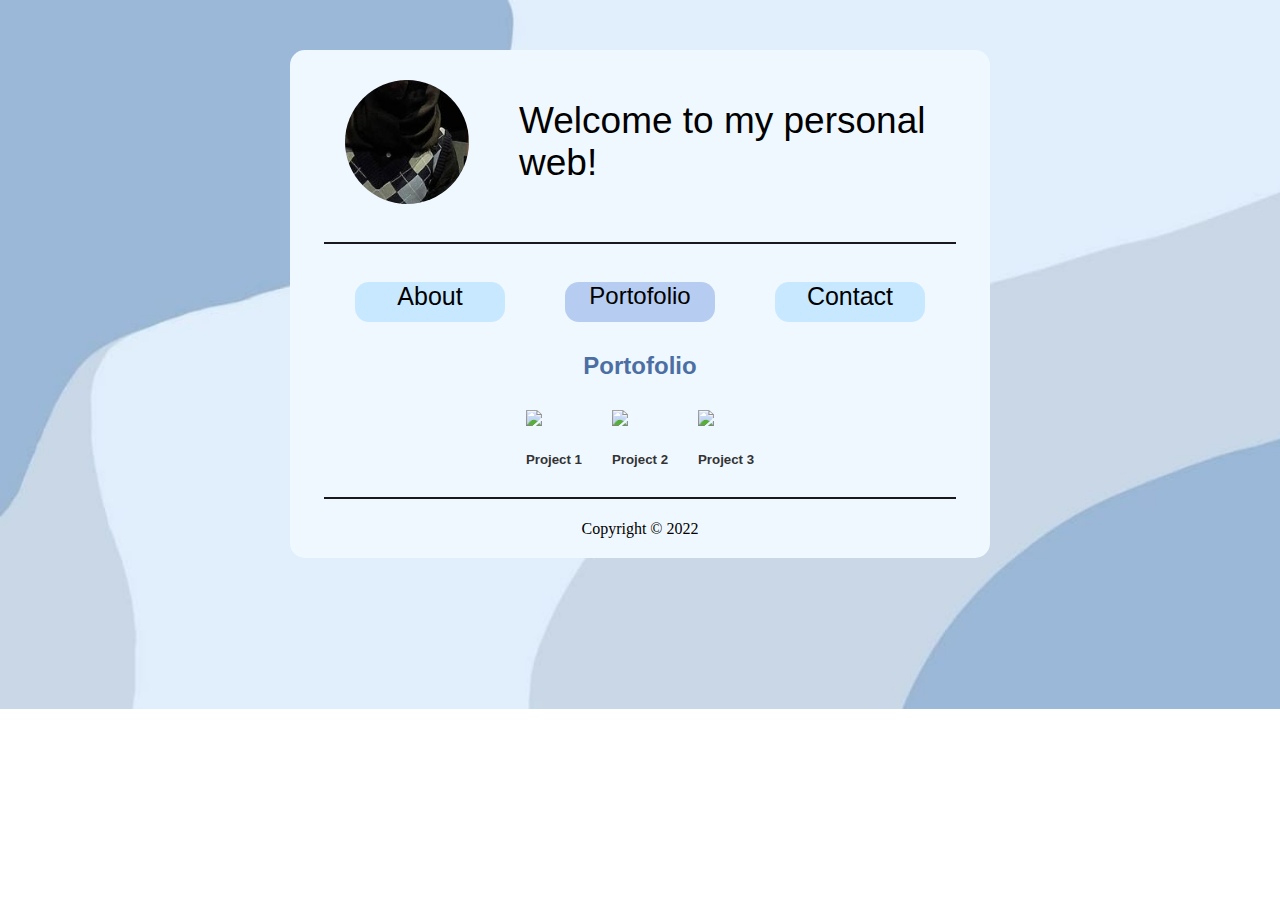
==== page2.html @ 3d78deef "ayaya" ====
<!DOCTYPE html>
<html lang="en">
<head>
    <meta charset="UTF-8">
    <meta http-equiv="X-UA-Compatible" content="IE=edge">
    <meta name="viewport" content="width=device-width, initial-scale=1.0">
    <title>Anasya's Personal Web</title>
    <link rel="stylesheet" href="page1.css">
</head>
<body>
    <div class="content">
        <div class="content1">
            <img src="potosaya.png" width="20%">
            <h1>Welcome to my personal web!</h1>
        </div>
        <hr class="hr1">
        <div class="content2">
            <a href="page1.html">About</a>
            <a href="#" id="psatu">Portofolio</a>
            <a href="page3.html">Contact</a>
        </div>
        <section class="section">
            <h2 class="section-header">Portofolio</h2>
            <div class="gallery">
              <figure class="images">
                <img src="img/portofolio.jpg" class="gallery-img" />
                <figcaption>
                  <h5 class="name">Project 1</h5>
                </figcaption>
              </figure>
              <figure class="images">
                <img src="img/portofolio.jpg" class="gallery-img" />
                <figcaption>
                  <h5 class="name">Project 2</h5>
                </figcaption>
              </figure>
              <figure class="images">
                <img src="img/portofolio.jpg" class="gallery-img" />
                <figcaption>
                  <h5 class="name">Project 3</h5>
                </figcaption>
              </figure>
            </div>
          </section>
        <hr class="hr2">
        <div class="content3">
            <p>Copyright &copy; 2022</p>
        </div>
    </div>
</body>
</html>
---- page1.css ----
body {
    background-image: url(imejj.png);
    background-repeat: no-repeat;
    background-size: 1400px;
}

.content {
    background-color: aliceblue; 
    border-radius: 15px;
    max-width: 700px;
    max-height: 1000px;
    margin-left: auto;
    margin-right: auto;
    margin-top: 50px;
}

.content1 {
    margin-left: 10px;
    margin-top: 10px;
    margin-bottom: 0px;
    margin-right: 10px;
    padding: 30px;
    border-radius: 150px;
    display: flex;
}

.content1 h1 {
    padding-left: 50px;
    margin-top: 20px;
    margin-bottom: 0px;
    font-family:'Gill Sans', 'Gill Sans MT', Calibri, 'Trebuchet MS', sans-serif;
    font-weight: 200;
    font-size: 37px;
}

.content1 img {
    border-radius: 150px;
    margin-left: 15px;
}

.content2{
    display: flex;
    justify-content: center;
}

.content2 a {
    background-color: rgba(146, 211, 255, 0.425);
    width: 150px;
    height: 40px;
    text-align: center;
    text-decoration: none;
    margin-left: 30px;
    margin-top: 30px;
    margin-right: 30px;
    margin-bottom: 10px;
    font-size: 25px;
    border-radius: 14px;
    font-family: 'Segoe UI', Tahoma, Geneva, Verdana, sans-serif;
    color: black;
}

#psatu {
    background-color: rgba(91, 135, 218, 0.39);
    width: 150px;
    height: 40px;
    font-display: flex;
    font-size: 24px;
}

a:hover { color:rgb(28, 28, 37); }

.hr1 {
    width: 90%;
    border: 0.1px solid rgb(25, 25, 29);
}

.hr2 {
    width: 90%;
    border: 0.1px solid rgb(25, 25, 29) ;
}

#tekskenalan {
    margin-top: 25px;
    margin-bottom: 30px;
    margin-left: 50px;
    margin-right: 50px;
    font-family: 'Segoe UI', Tahoma, Geneva, Verdana, sans-serif;
}

.content3 p {
    text-align: center;
    padding-top: 5px;
    padding-bottom: 20px;
}

hr {
    width: 60%;
    border: 0.5px solid #ccc;
}
  
table {
    width: 100%;
    border-spacing: 0;
    padding-bottom: 20px;
}
  
th {
    color: #333333;
    font-weight: 400;
    font-size: 1.2rem;
    padding-left: 15px;
    padding-right: 15px;
}
  
td {
    text-align: center;
    padding: 10px 15px;
}
  
.text-left { text-align: left;
font-family: 'Segoe UI', Tahoma, Geneva, Verdana, sans-serif; }
tr:nth-child(odd) { background-color: #dfe8f1; }
  
tr.tr-header {
    background-color: #9ab3e7;
    height: 50px;
}

.text-right {
    font-family: 'Segoe UI', Tahoma, Geneva, Verdana, sans-serif;
    text-decoration: none;
    color: #333333;
}

img { 
    max-width: 100%;
    max-height: 200px;
}
  
.gallery {
    display: flex;
    margin-left: -15px;
    margin-right: -15px;
    justify-content: center;
}
  
.images {
    padding-left: 15px;
    padding-right: 15px;
}

.name {
    font-family: 'Segoe UI', Tahoma, Geneva, Verdana, sans-serif;
    color: #333333;
}
  
figure { margin: 0; }
figcaption { text-align: center; }
  
figcaption span {
    display: block;
    color: #333333;
    font-size: 15px;
}

.section-header {
    text-align: center;
    font-family: 'Segoe UI', Tahoma, Geneva, Verdana, sans-serif;
    color: #4c6fa3;
    padding-bottom: 10px;
}

.logo {
    width: 100px;
    margin-left: 340px;
    margin-right: auto;
}

#insta {
    margin-right :20px;
    margin-bottom: 20px;
}
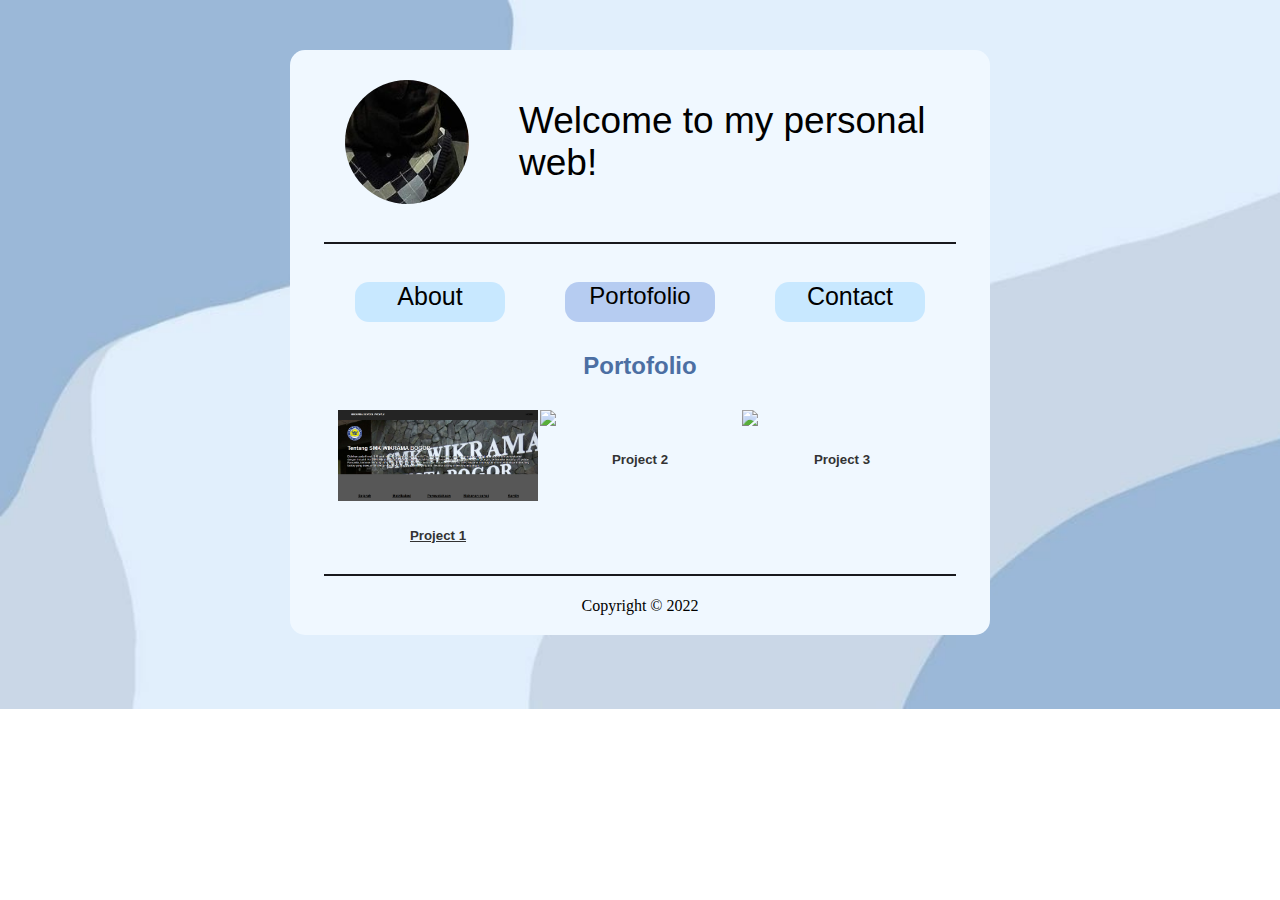
==== commit 285d3d17: "ayaa" ====
--- a/page2.html
+++ b/page2.html
@@ -15,7 +15,7 @@
         </div>
         <hr class="hr1">
         <div class="content2">
-            <a href="page1.html">About</a>
+            <a href="index.html">About</a>
             <a href="#" id="psatu">Portofolio</a>
             <a href="page3.html">Contact</a>
         </div>
@@ -23,9 +23,9 @@
             <h2 class="section-header">Portofolio</h2>
             <div class="gallery">
               <figure class="images">
-                <img src="img/portofolio.jpg" class="gallery-img" />
+                <img src="portosatu.png" class="gallery-img" />
                 <figcaption>
-                  <h5 class="name">Project 1</h5>
+                  <h5> <a href="file:///C:/Users/anasy/Documents/12208894_Anasya%20Tiara%20Salsabila_PPLG%20X%203_Wikrama%202/Wikrama%20School%20Profile/page1.html" class="name">Project 1</a></h5>
                 </figcaption>
               </figure>
               <figure class="images">
--- a/page1.css
+++ b/page1.css
@@ -145,8 +145,9 @@
 }
   
 .images {
-    padding-left: 15px;
-    padding-right: 15px;
+    padding-left: 1px;
+    padding-right: 1px;
+    width: 200px;
 }
 
 .name {
